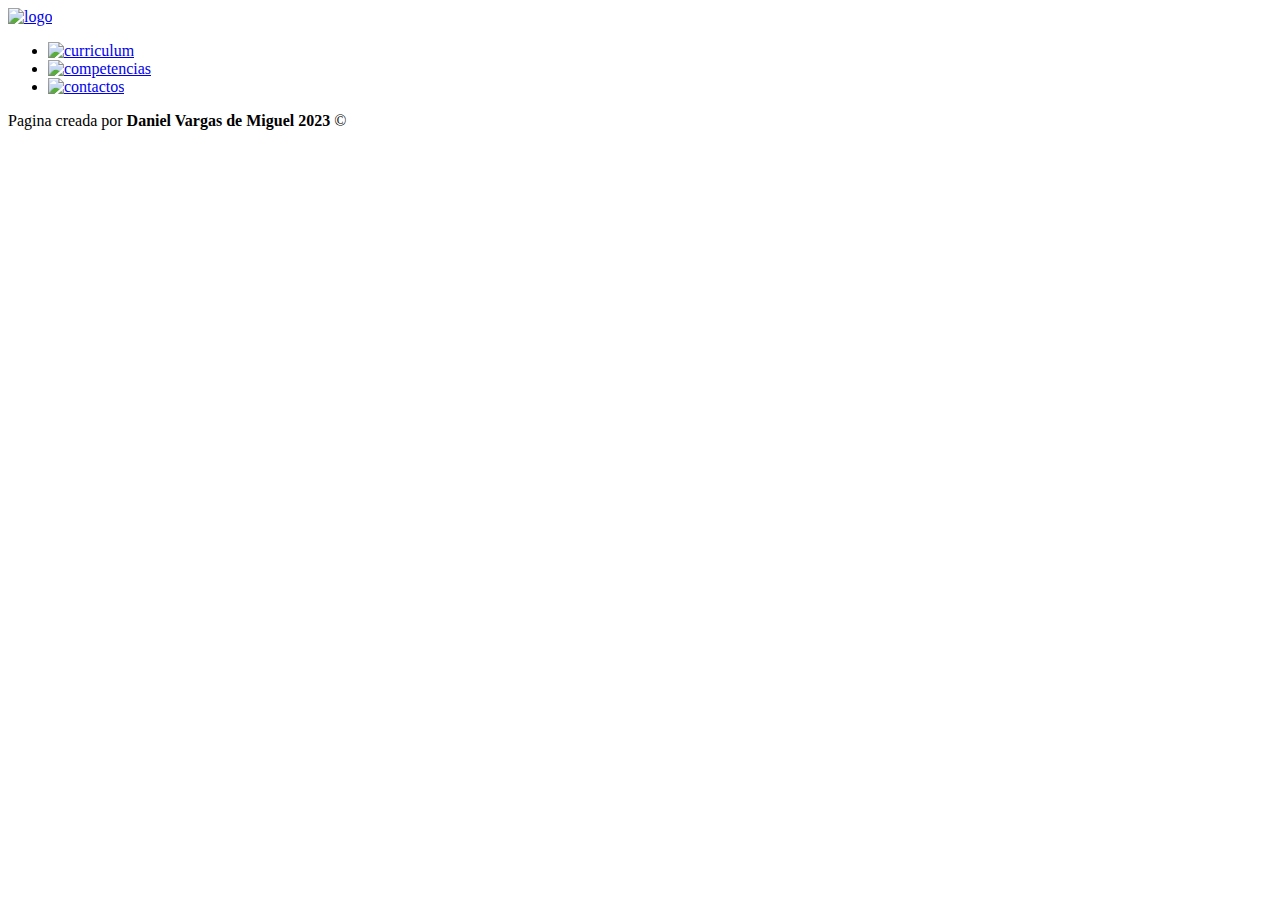
==== competencias.html @ 1314929c "Add files via upload" ====
<!DOCTYPE html>
<html lang="es">
    <link rel="stylesheet" href="css/estilos.css">
<head>
    <meta charset="UTF-8">
    <meta name="viewport" content="width=device-width, initial-scale=1.0">
    <title>competencias</title>
</head>
<body>
    <header>
        <a href="index.html"><img  src="/images/logo.png" alt="logo" class="logo" width="80" height="80"></a>
        <nav class="links">
            <ul>
            <li><a href="curriculum .html"><img src="/images/curriculum.png" width="55" class="curriculum" alt="curriculum"> </a></li>
            <li><a href="competencias.html"><img src="/images/competencias.jpg" width="65"   alt="competencias"></a></li>
            <li><a href="contacto.html"><img src="/images/contacto.png" width="55"  alt="contactos"> </a></li>
            </ul>

        </nav>
        </header>
        <main>
           
        </main>
        <footer>
            <p>Pagina creada por <strong> Daniel Vargas de Miguel 2023</strong> &copy;</p>
        </footer>
    </div>
</body>
</html>
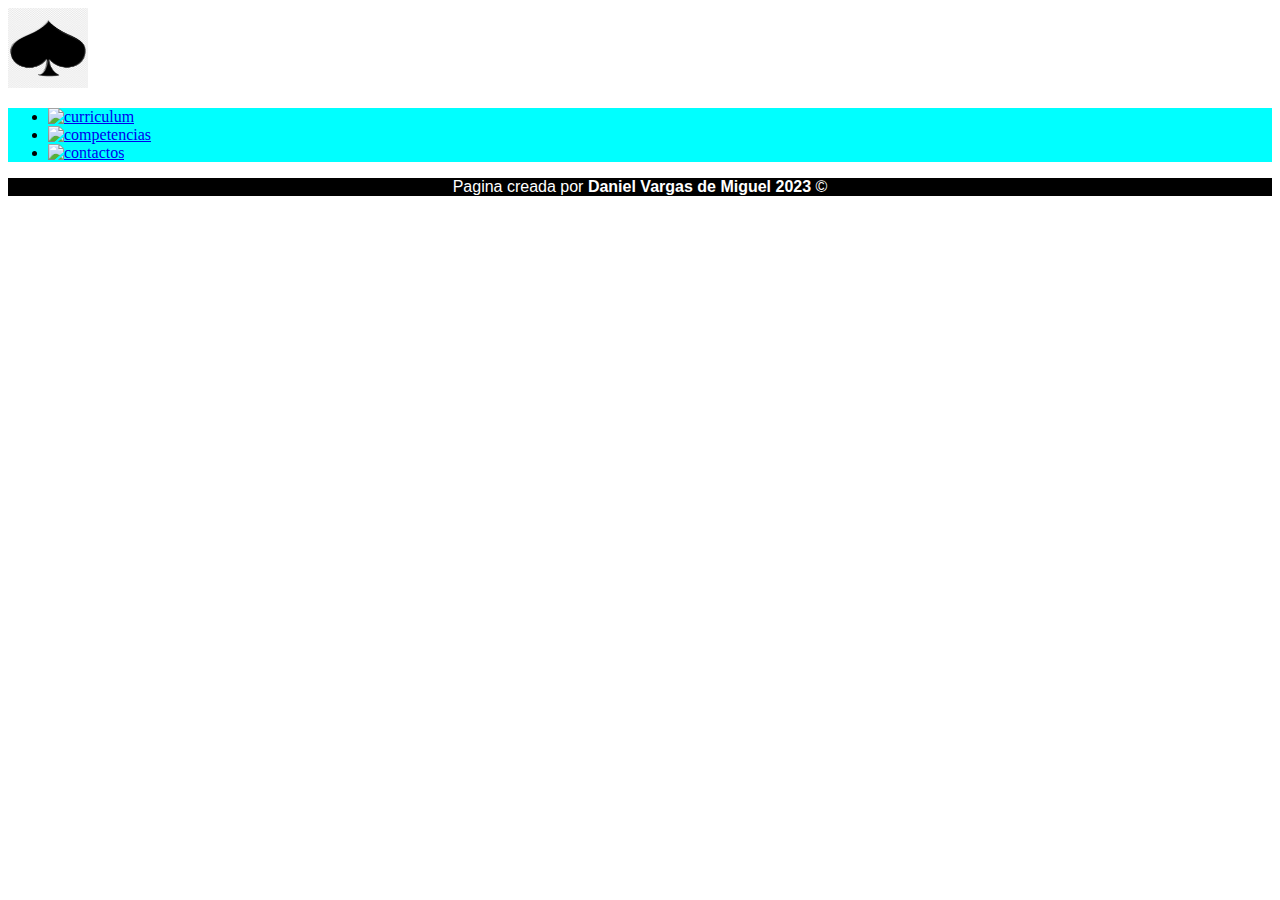
==== commit 3247cdb7: "Add files via upload" ====
--- a/competencias.html
+++ b/competencias.html
@@ -11,9 +11,9 @@
         <a href="index.html"><img  src="/images/logo.png" alt="logo" class="logo" width="80" height="80"></a>
         <nav class="links">
             <ul>
-            <li><a href="curriculum .html"><img src="/images/curriculum.png" width="55" class="curriculum" alt="curriculum"> </a></li>
-            <li><a href="competencias.html"><img src="/images/competencias.jpg" width="65"   alt="competencias"></a></li>
-            <li><a href="contacto.html"><img src="/images/contacto.png" width="55"  alt="contactos"> </a></li>
+            <li><a href="curriculum .html"><img src="curriculum.png" width="55" class="curriculum" alt="curriculum"> </a></li>
+            <li><a href="competencias.html"><img src="competencias.jpg" width="65"   alt="competencias"></a></li>
+            <li><a href="contacto.html"><img src="contacto.png" width="55"  alt="contactos"> </a></li>
             </ul>
 
         </nav>
--- a/css/estilos.css
+++ b/css/estilos.css
@@ -0,0 +1,12 @@
+
+footer{
+    background-color: black;
+    font-family: Arial;
+    color: white;
+    text-align: center;
+}
+nav{
+    background-color: aqua;
+    height: 15%;
+
+}